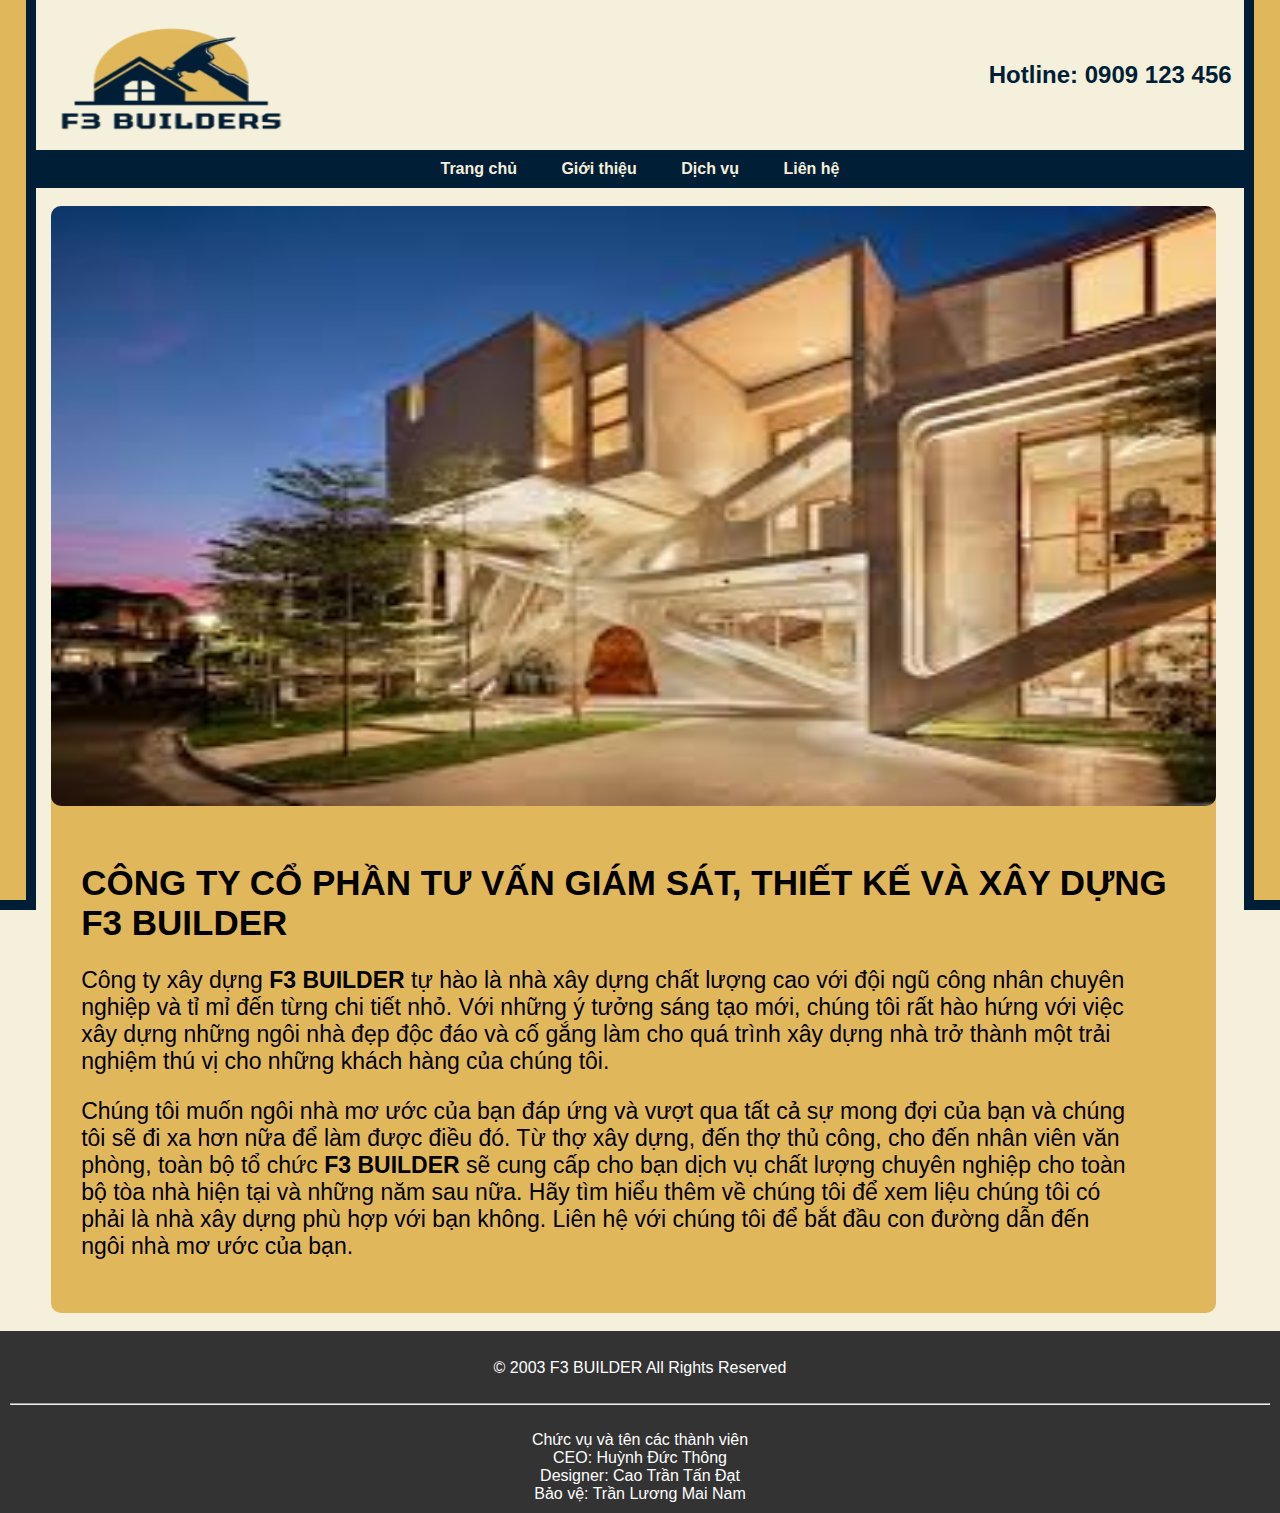
==== index.html @ c6f7fe81 "Thi wed" ====
<!DOCTYPE html>
<html lang="vi">
<head>
    <meta charset="UTF-8">
    <meta name="viewport" content="width=device-width, initial-scale=1.0">
    <title>F3 BUILDER</title>
    <link rel="stylesheet" href="style.css">
    <script async defer crossorigin="anonymous" src="https://connect.facebook.net/vi_VN/sdk.js#xfbml=1&version=v22.0&appId=1374437320383223"></script>

</head>
<body>
    <div class="container">
        <!-- Header --> 
        <header>
            <img src="img/logo-removebg-preview.png" alt="Logo Skyline" class="logo">
            <div class="hotline">
                <strong>Hotline: 0909 123 456</strong>
            </div>
        </header>


        <!-- Menu -->
        <nav>
            <ul>
                <strong>
                    <li><a href="index.html">Trang chủ</a></li>
                    <li><a href="nav/gioithieu.html">Giới thiệu</a></li>
                    <li><a href="nav/dichvu.html">Dịch vụ</a></li>
                    <li><a href="nav/lienhe.html">Liên hệ</a></li>
                </strong>
            </ul>
        </nav>


        <div class="container-main">
            <!-- Slideshow -->
            <div class="slideshow">
                <img src="img/slider.jpg" alt="Slide 1">
            </div>


            <!-- Nội dung chính -->
            <section id="home" class="content">
                <h1>CÔNG TY CỔ PHẦN TƯ VẤN GIÁM SÁT, THIẾT KẾ VÀ XÂY DỰNG F3 BUILDER</h1>
                <div class="vanban">
                    <p>
                        Công ty xây dựng <strong>F3 BUILDER</strong> tự hào là nhà xây dựng chất lượng cao với đội ngũ công nhân chuyên nghiệp và tỉ mỉ đến từng chi tiết nhỏ. 
                        Với những ý tưởng sáng tạo mới, chúng tôi rất hào hứng với việc xây dựng những ngôi nhà đẹp độc đáo và cố gắng làm cho quá trình xây dựng nhà trở thành một trải nghiệm thú vị cho những khách hàng của chúng tôi.
                    </p>
                    <p>
                        Chúng tôi muốn ngôi nhà mơ ước của bạn đáp ứng và vượt qua tất cả sự mong đợi của bạn và chúng tôi sẽ đi xa hơn nữa để làm được điều đó. 
                        Từ thợ xây dựng, đến thợ thủ công, cho đến nhân viên văn phòng, toàn bộ tổ chức <strong>F3 BUILDER</strong> sẽ cung cấp cho bạn dịch vụ chất lượng chuyên nghiệp cho toàn bộ tòa nhà hiện tại và những năm sau nữa. 
                        Hãy tìm hiểu thêm về chúng tôi để xem liệu chúng tôi có phải là nhà xây dựng phù hợp với bạn không. 
                        Liên hệ với chúng tôi để bắt đầu con đường dẫn đến ngôi nhà mơ ước của bạn.
                    </p>
                </div>
            </section>
        </div>


        <!-- Footer -->
        <footer>
            <br>
            <div class="copyright">
                &copy; 2003 F3 BUILDER All Rights Reserved
            </div>
            <br>
            <hr>
            <br>
            <div class="student-name">
                Chức vụ và tên các thành viên<br>
                CEO: Huỳnh Đức Thông <br>
                Designer: Cao Trần Tấn Đạt <br>
                Bảo vệ: Trần Lương Mai Nam 
            </div>
        </footer>
    </div>
    
</body>
</html>
---- style.css ----
body {
    font-family: Arial, sans-serif;
    margin: 0px;
    padding: 0px;
    background-size: cover;
}
.container {
    margin: auto;
    background: #f4f0dc;
    padding: 0px;
}

/*viền wed*/
body::after, body::before{
    position: fixed;
    content: "";
    top: 0px;
    bottom: 0px;
    width: 2%;
    background-color: #e1b75b;/*viền ngoài*/
    box-shadow: 0 0 0 10px #001e35;/*viền trong*/
}

body::after{
    left: 0px;
}

body::before{
    right: 0px;
}

/*header*/
header {
    background:#f4f0dc;
    color: white;
    padding: 20px;
    display: flex;
    justify-content: space-between;
    align-items: center;
    max-width: 94%;
    width: 100%;
    margin: auto;
}
.logo {
    width: 250px;
    height: 110px;
}
.hotline {
    color: #001e35;
    font-size: 24px;
    margin-right: 10px;
}

/*nav*/
nav {
    background: #001e35;
    text-align: center;
}

nav ul {
    list-style: none;
    padding: 0;
    margin: 0;
}

nav ul li {
    display: inline-block;
}

nav ul li a {
    color: #f4f0dc;
    text-decoration: none;
    padding: 10px 20px;
    display: inline-block;
}

nav ul li:hover a{
    background-color: #e1b75b;
    color: #001e35;
    border-radius: 10px;
}

/*main*/
.container-main{
    max-width: 91vw;
    width: 100%;
    margin: 2vh 4vw 2vh 4vw;
    background-color: #e1b75b;
    border-radius: 10px;
}
.slideshow img {
    width: 100%;
    margin: auto;
    height: 600px;
    border-radius: 10px;
}
.content {
    padding: 30px;
}
.content h1 {
    font-size: 35px;
    font-weight: bold;
}
.vanban{
    width: 95%;
    font-size: 23px;
}
footer {
    background: #333;
    color: white;
    padding: 10px;
    text-align: center;
}
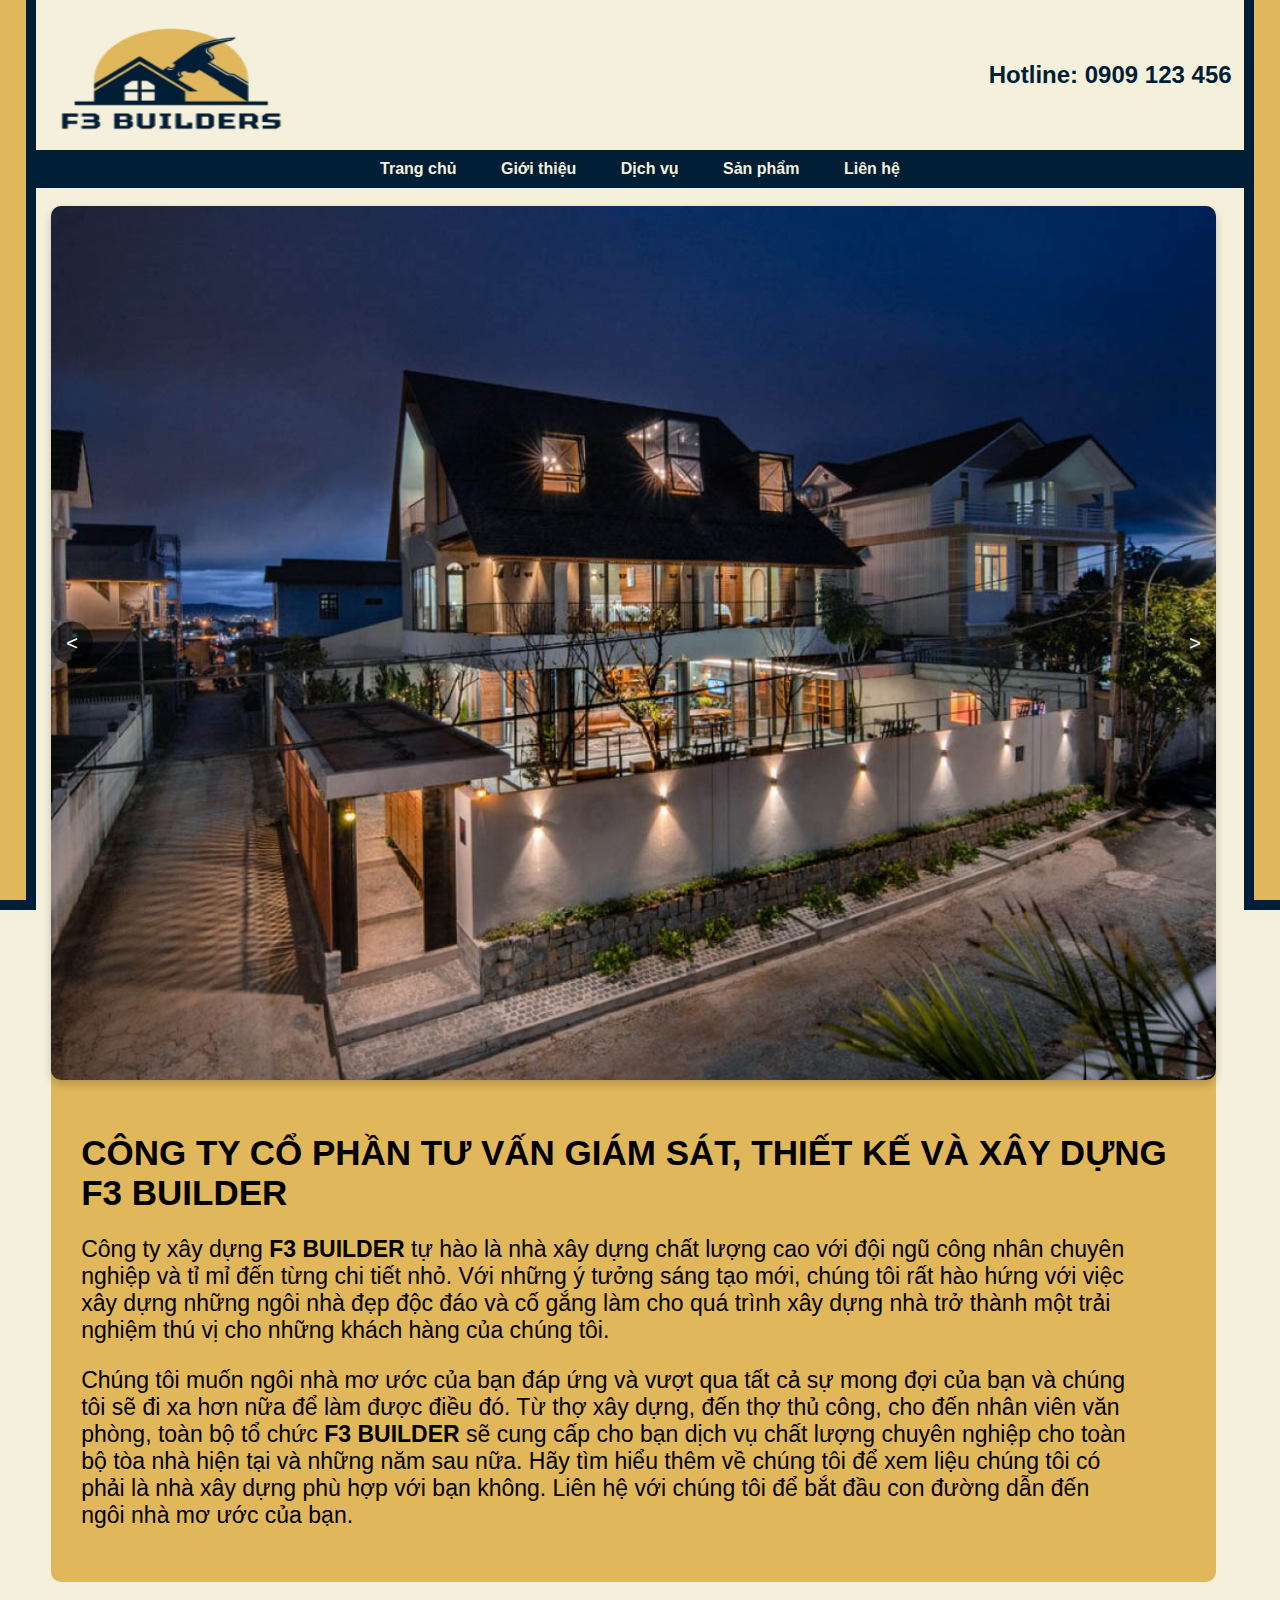
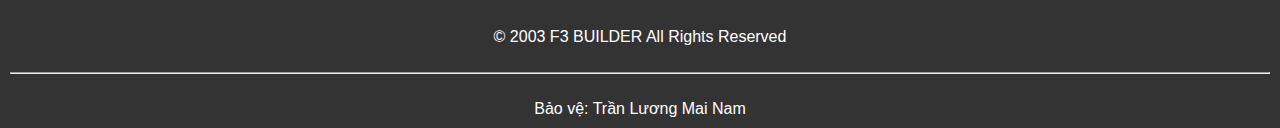
==== commit bb9f0ad5: "mainam0" ====
--- a/index.html
+++ b/index.html
@@ -26,6 +26,7 @@
                     <li><a href="index.html">Trang chủ</a></li>
                     <li><a href="nav/gioithieu.html">Giới thiệu</a></li>
                     <li><a href="nav/dichvu.html">Dịch vụ</a></li>
+                    <li><a href="nav/sanpham/chonsanpham.html">Sản phẩm </a></li>
                     <li><a href="nav/lienhe.html">Liên hệ</a></li>
                 </strong>
             </ul>
@@ -34,8 +35,16 @@
 
         <div class="container-main">
             <!-- Slideshow -->
-            <div class="slideshow">
-                <img src="img/slider.jpg" alt="Slide 1">
+            <div class="slider">
+                <div class="slides">
+                    <div class="slide"><img src="img/slider.jpg" alt="Image 1"></div>
+                    <div class="slide"><img src="img/slider1.jpg" alt="Image 2"></div>
+                    <div class="slide"><img src="img/slider2.jpg" alt="Image 3"></div>
+                </div>
+                <div class="controls">
+                    <button class="btn" id="prev">&lt;</button>
+                    <button class="btn" id="next">&gt;</button>
+                </div>
             </div>
 
 
@@ -68,13 +77,36 @@
             <hr>
             <br>
             <div class="student-name">
-                Chức vụ và tên các thành viên<br>
-                CEO: Huỳnh Đức Thông <br>
-                Designer: Cao Trần Tấn Đạt <br>
                 Bảo vệ: Trần Lương Mai Nam 
             </div>
         </footer>
     </div>
-    
+    <script>
+        const slides = document.querySelector('.slides');
+        const slide = document.querySelectorAll('.slide');
+        const prev = document.getElementById('prev');
+        const next = document.getElementById('next');
+
+        let index = 0;
+
+        function updateSlide() {
+            slides.style.transform = `translateX(-${index * 100}%)`;
+        }
+
+        function nextSlide() {
+            index = (index + 1) % slide.length;
+            updateSlide();
+        }
+
+        function prevSlide() {
+            index = (index - 1 + slide.length) % slide.length;
+            updateSlide();
+        }
+
+        next.addEventListener('click', nextSlide);
+        prev.addEventListener('click', prevSlide);
+
+        setInterval(nextSlide, 6000); // Tự động chuyển slide sau 3 giây
+    </script>
 </body>
 </html>--- a/style.css
+++ b/style.css
@@ -79,7 +79,49 @@
     color: #001e35;
     border-radius: 10px;
 }
-
+/*slider*/
+.slider {
+    position: relative;
+    max-width: 91vw;
+    max-height: auto;
+    overflow: hidden;
+    border-radius: 10px;
+    box-shadow: 0 4px 8px rgba(0, 0, 0, 0.2);
+}
+.slides {
+    display: flex;
+    transition: transform 0.5s ease-in-out;
+}
+.slide {
+    min-width: 100%;
+}
+.slide img {
+    width: 100%;
+    height: 100%;
+    object-fit: cover;
+    display: block;
+}
+.controls {
+    position: absolute;
+    top: 50%;
+    width: 100%;
+    display: flex;
+    justify-content: space-between;
+    transform: translateY(-50%);
+}
+.btn {
+    background: rgba(0, 0, 0, 0.5);
+    color: white;
+    border: none;
+    padding: 10px 15px;
+    cursor: pointer;
+    font-size: 20px;
+    border-radius: 50%;
+    transition: 0.3s;
+}
+.btn:hover {
+    background: rgba(0, 0, 0, 0.8);
+}
 /*main*/
 .container-main{
     max-width: 91vw;
@@ -88,12 +130,7 @@
     background-color: #e1b75b;
     border-radius: 10px;
 }
-.slideshow img {
-    width: 100%;
-    margin: auto;
-    height: 600px;
-    border-radius: 10px;
-}
+
 .content {
     padding: 30px;
 }
